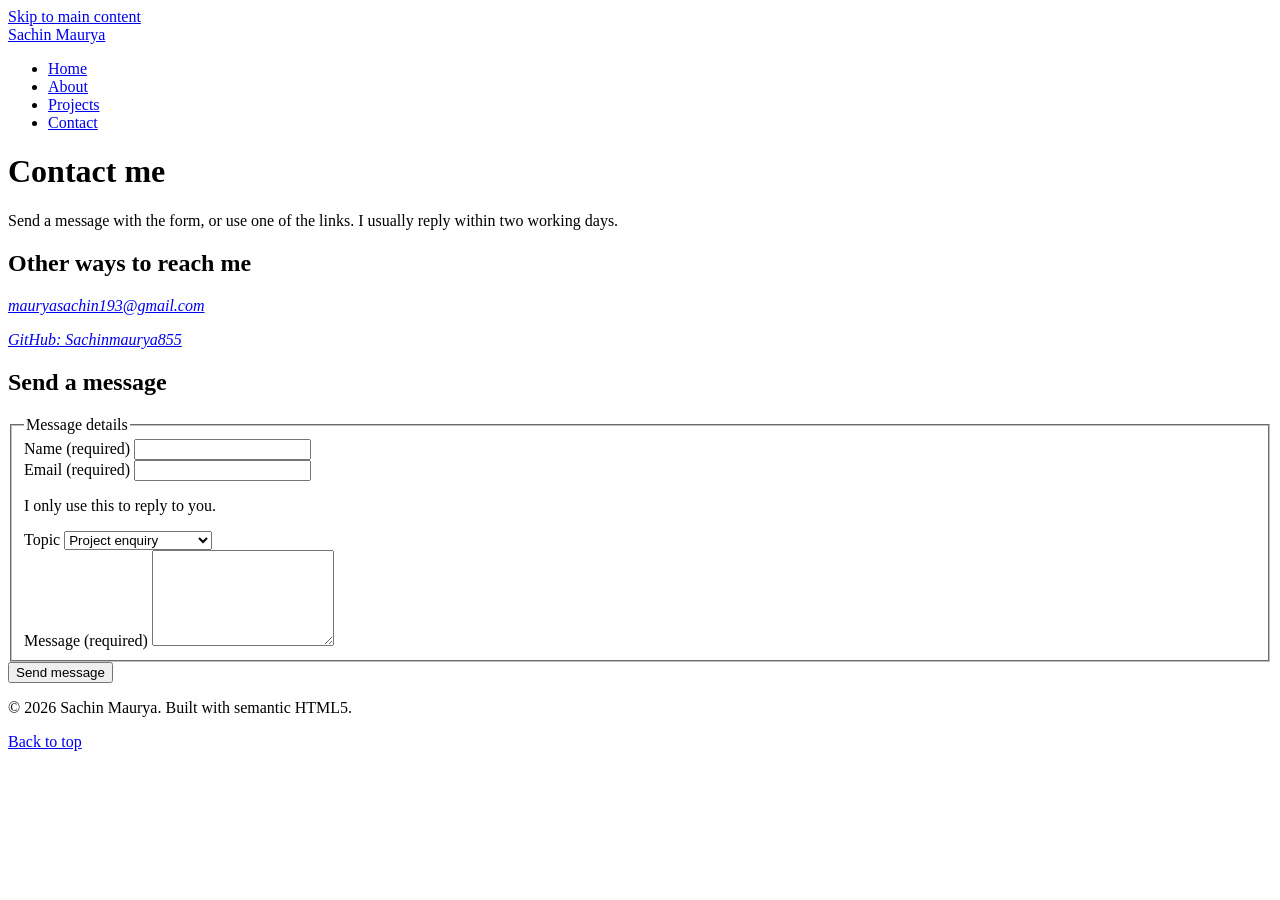
==== week1/contact.html @ a5825096 "Add files via upload" ====
<!DOCTYPE html>
<html lang="en">
<head>
  <meta charset="utf-8">
  <meta name="viewport" content="width=device-width, initial-scale=1">
  <title>Contact | Sachin Maurya</title>
  <meta name="description" content="Contact Sachin Maurya by email, GitHub or the accessible contact form.">
  <meta name="author" content="Sachin Maurya">
  <meta name="robots" content="index, follow">
  <meta property="og:type" content="website">
  <meta property="og:title" content="Contact | Sachin Maurya">
  <meta property="og:description" content="Contact Sachin Maurya by email, GitHub or the accessible contact form.">
  <link rel="icon" href="data:,">
</head>
<body>
  <a class="skip-link" href="#main">Skip to main content</a>
  <header class="site-header">
    <a class="brand" href="index.html">Sachin Maurya</a>
    <nav aria-label="Primary">
      <ul role="list">
        <li><a href="index.html">Home</a></li>
        <li><a href="about.html">About</a></li>
        <li><a href="projects.html">Projects</a></li>
        <li><a href="contact.html" aria-current="page">Contact</a></li>
      </ul>
    </nav>
  </header>
  <main id="main" tabindex="-1">
    <h1>Contact me</h1>
    <p>Send a message with the form, or use one of the links. I usually reply within two working days.</p>
    <div class="contact-layout">
      <section aria-labelledby="direct-title">
        <h2 id="direct-title">Other ways to reach me</h2>
        <address>
          <p><a href="mailto:mauryasachin193@gmail.com">mauryasachin193@gmail.com</a></p>
          <p><a href="https://github.com/Sachinmaurya855">GitHub: Sachinmaurya855</a></p>
        </address>
      </section>
      <section aria-labelledby="form-title">
        <h2 id="form-title">Send a message</h2>
        <form action="https://formsubmit.co/mauryasachin193@gmail.com" method="post">
          <fieldset>
            <legend>Message details</legend>
            <div class="field">
              <label for="name">Name (required)</label>
              <input id="name" name="name" type="text" autocomplete="name" required>
            </div>
            <div class="field">
              <label for="email">Email (required)</label>
              <input id="email" name="email" type="email" autocomplete="email" aria-describedby="email-hint" required>
              <p id="email-hint" class="hint">I only use this to reply to you.</p>
            </div>
            <div class="field">
              <label for="topic">Topic</label>
              <select id="topic" name="topic">
                <option>Project enquiry</option>
                <option>Feedback on this site</option>
                <option>Something else</option>
              </select>
            </div>
            <div class="field">
              <label for="message">Message (required)</label>
              <textarea id="message" name="message" rows="6" required></textarea>
            </div>
          </fieldset>
          <button type="submit">Send message</button>
        </form>
      </section>
    </div>
  </main>
  <footer class="site-footer">
    <p>&copy; 2026 Sachin Maurya. Built with semantic HTML5.</p>
    <p><a href="#main">Back to top</a></p>
  </footer>
</body>
</html>
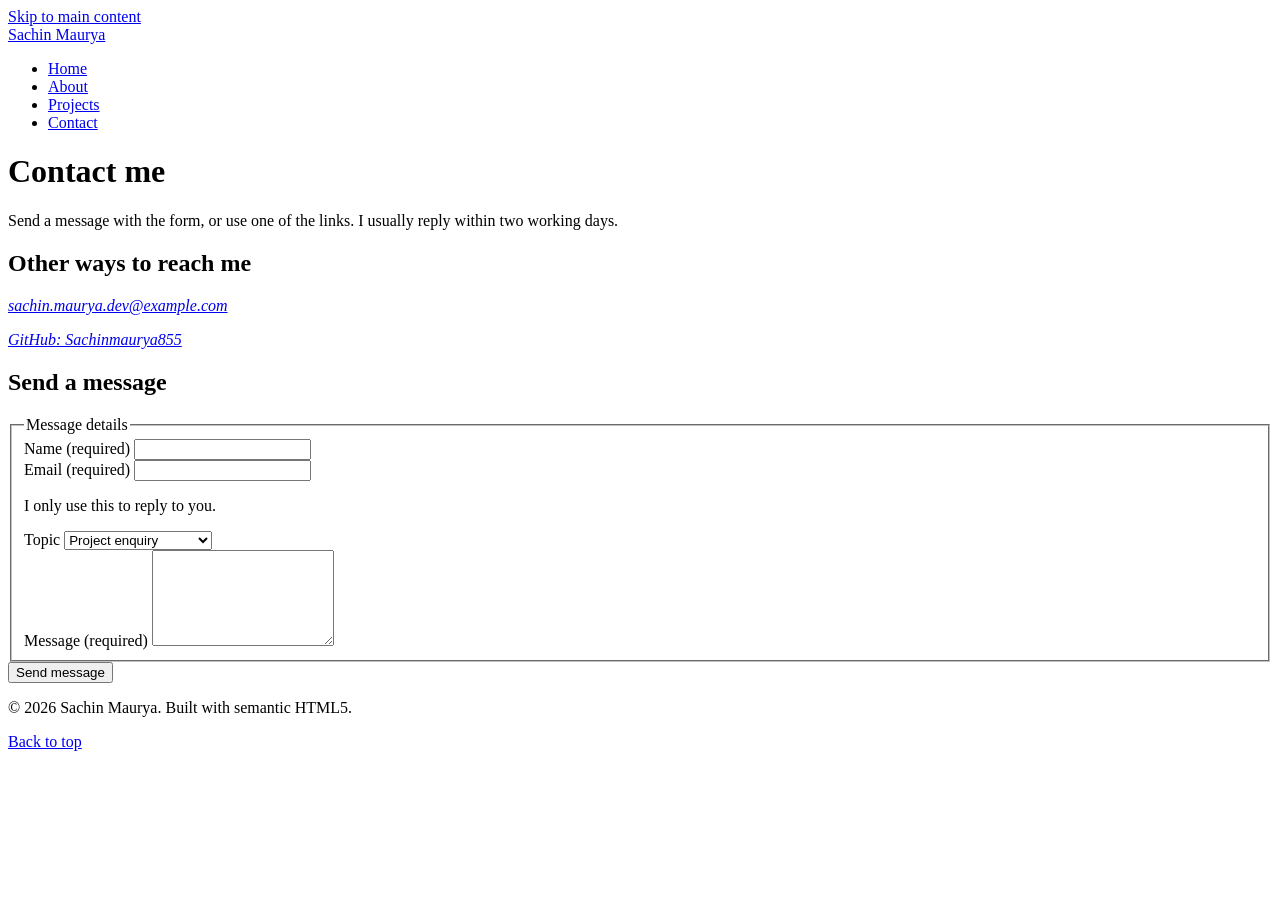
==== commit c5e96ffd: "Add files via upload" ====
--- a/week1/contact.html
+++ b/week1/contact.html
@@ -32,13 +32,13 @@
       <section aria-labelledby="direct-title">
         <h2 id="direct-title">Other ways to reach me</h2>
         <address>
-          <p><a href="mailto:mauryasachin193@gmail.com">mauryasachin193@gmail.com</a></p>
+          <p><a href="mailto:sachin.maurya.dev@example.com">sachin.maurya.dev@example.com</a></p>
           <p><a href="https://github.com/Sachinmaurya855">GitHub: Sachinmaurya855</a></p>
         </address>
       </section>
       <section aria-labelledby="form-title">
         <h2 id="form-title">Send a message</h2>
-        <form action="https://formsubmit.co/mauryasachin193@gmail.com" method="post">
+        <form action="https://formsubmit.co/sachin.maurya.dev@example.com" method="post">
           <fieldset>
             <legend>Message details</legend>
             <div class="field">
